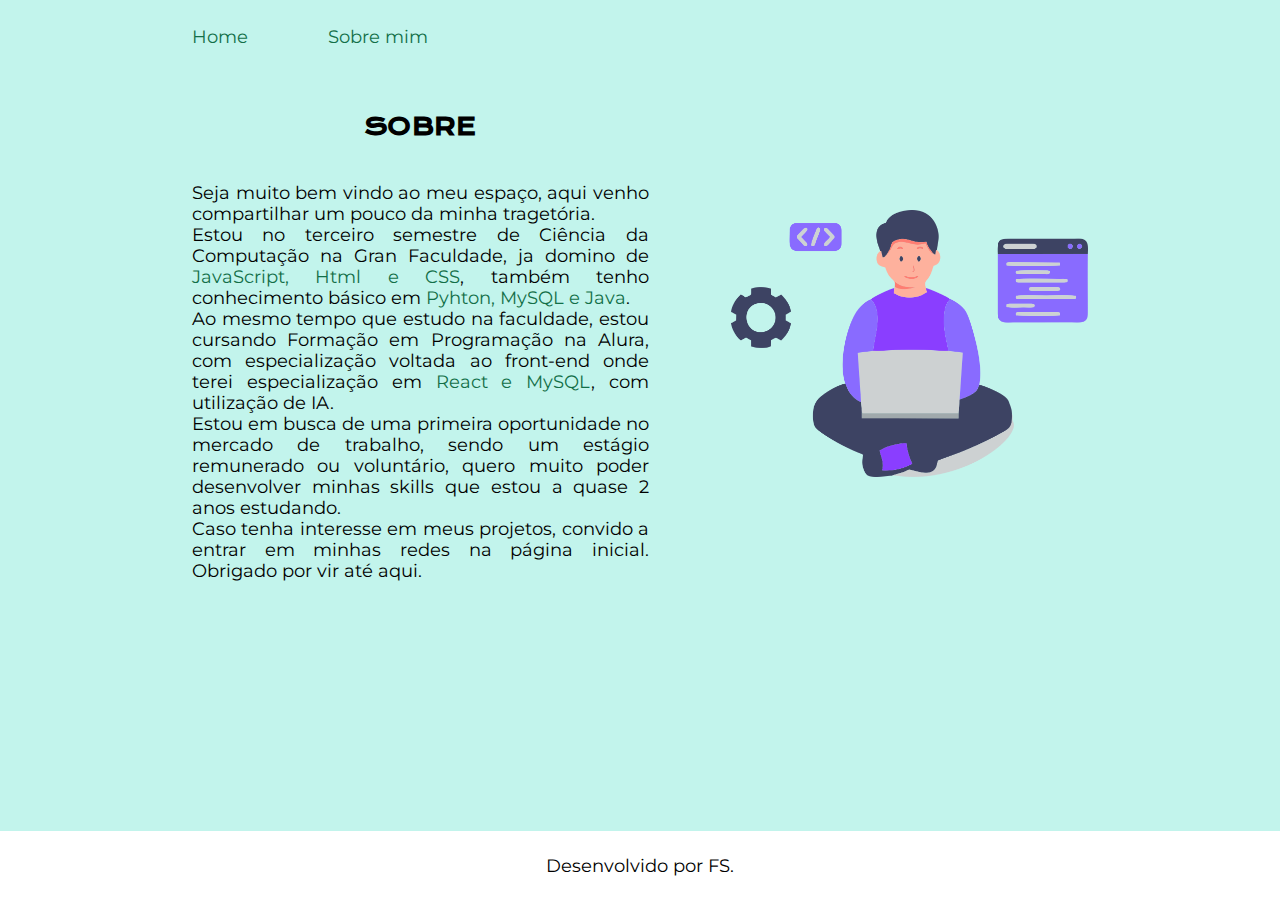
==== about.html @ a5b45253 "Add files via upload" ====
<!DOCTYPE html>
<html lang="pt-BR">
<head>
    <meta charset="UTF-8">
    <meta name="viewport" content="width=device-width, initial-scale=1.0">
    <title>Sobre mim</title>
    <link rel="stylesheet" href="./styles/style.css">
</head>
<body>
    <header class="cabecalho">
        <nav class="cabecalho__menu">
            <a class="cabecalho__menu__link" href="index.html">Home</a>
            <a class="cabecalho__menu__link" href="about.html">Sobre mim</a>
        </nav>
    </header>
    <main class="apresentacao">
        <section class="apresentacao__conteudo">
            <h1 class="apresentacao__conteudo__titulo">SOBRE</h1>
            <p class="apresentacao__conteudo__texto__about">
                Seja muito bem vindo ao meu espaço, aqui venho compartilhar um pouco da minha tragetória.<br>
                Estou no terceiro semestre de Ciência da Computação na Gran Faculdade, ja domino de <span>JavaScript, Html e CSS</span>, também tenho conhecimento básico em <span>Pyhton, MySQL e Java</span>. <br>
                Ao mesmo tempo que estudo na faculdade, estou cursando Formação em Programação na Alura, com especialização voltada ao front-end onde terei especialização em <span>React e MySQL</span>, com utilização de IA. <br>
                Estou em busca de uma primeira oportunidade no mercado de trabalho, sendo um estágio remunerado ou voluntário, quero muito poder desenvolver minhas skills que estou a quase 2 anos estudando. <br>
                Caso tenha interesse em meus projetos, convido a entrar em minhas redes na página inicial. Obrigado por vir até aqui.  
            </p>
        </section>
        <div>
            <img class="foto__estudando" src="./assets/estudando.png" alt="estudando">
        </div>
    </main>
    <footer class="rodape">
        Desenvolvido por FS.
    </footer>
</body>
</html>
---- styles/style.css ----
@import url("https://fonts.googleapis.com/css2?family=Krona+One&display=swap");
@import url('https://fonts.googleapis.com/css2?family=Montserrat&display=swap');

* {
    padding: 0;
    margin: 0;
    box-sizing: border-box;  
}

:root {
    --cor-primaria: #000000;
    --cor-secundaria: #126f48;

    --fonte-principal: "Krona One", sans-serif;
    --fonte-secundaria: "Montserrat", sans-serif;
}

.cabecalho {
    padding: 2% 0 0 15%;
}

.cabecalho__menu {
    display: flex;
    gap: 80px;
}

.cabecalho__menu__link {
    font-family: var(--fonte-secundaria);
    font-size: 1.12rem;
    text-decoration: none;
    color: var(--cor-secundaria);
}

.apresentacao {
    padding: 5% 15%;
    display: flex;
    align-items: center;
    justify-content: space-between;
    gap: 82px;
}

.apresentacao__conteudo {
    width: 100%;
    display: flex;
    flex-direction: column;
    justify-content: center;
    align-items: center;
    gap: 40px;     /* Ela especifica no CSS o tamanho dos espaços entre linhas e colunas em layouts de grid, flex e multi-column.  */
}

.apresentacao__conteudo__titulo {
    font-size: 1.5rem;
    font-family: var(--fonte-principal);
}

.apresentacao__conteudo__texto {
    font-size: 1.12rem;
    font-family: var(--fonte-secundaria);
}
body {
    /*height: 100vh;      para criar o tamanho da página, 'V'iewport'H'eight */
    background-color: rgb(194, 244, 236);
    color: var(--cor-primaria);
}

.apresentacao__links {
    width: 50%;
    display: flex;
    flex-direction: column;
    align-items: center;
    font-family: var(--fonte-secundaria);
    gap: 20px;
}

.apresentacao__links__subtitulo {
    justify-content: center;
    width: 100%;
    font-family: var(--fonte-secundaria);
    font-size: 1.3rem;
}

.titulo-destaque {
    color: var(--cor-secundaria);
    font-weight: bold; 
}

.img {
    display: flex;
    justify-content: center;
}
.foto {
    width: 70%;
    border-radius: 8px;
}

span {
    color: var(--cor-secundaria);
}

.botao {
    display: flex;
    justify-content: center;
    gap: 16px;
    color: var(--cor-primaria);
    width: 280px;
    font-size: 1.25rem;
    text-align: center;
    border: 2px solid var(--cor-secundaria);
    padding: 16px;
    border-radius: 8px;
    text-decoration: none;
}

.botao:hover {  /* para mudar algo no botão deixar mouse em cima*/
    background-color: white;
}

.rodape {
    background-color: white;
    color: var(--cor-primaria);
    padding: 24px;
    text-align: center;
    font-family: var(--fonte-secundaria);
    font-size: 1.12rem;
    position: fixed;
    bottom: 0;
    width: 100%;
}

.apresentacao__conteudo__texto__about {
    font-size: 1.12rem;
    font-family: var(--fonte-secundaria);
    text-align: justify;
}

.foto__estudando {
    width: 100%;
}

@media (max-width: 1200px) {
    .cabecalho {
        padding: 10%;
    }

    .cabecalho__menu {
        justify-content: center;
    }

    .apresentacao {
        flex-direction: column-reverse;
        padding: 5%;
    }
    
    .apresentacao-conteudo {
        width: auto;
    }
}
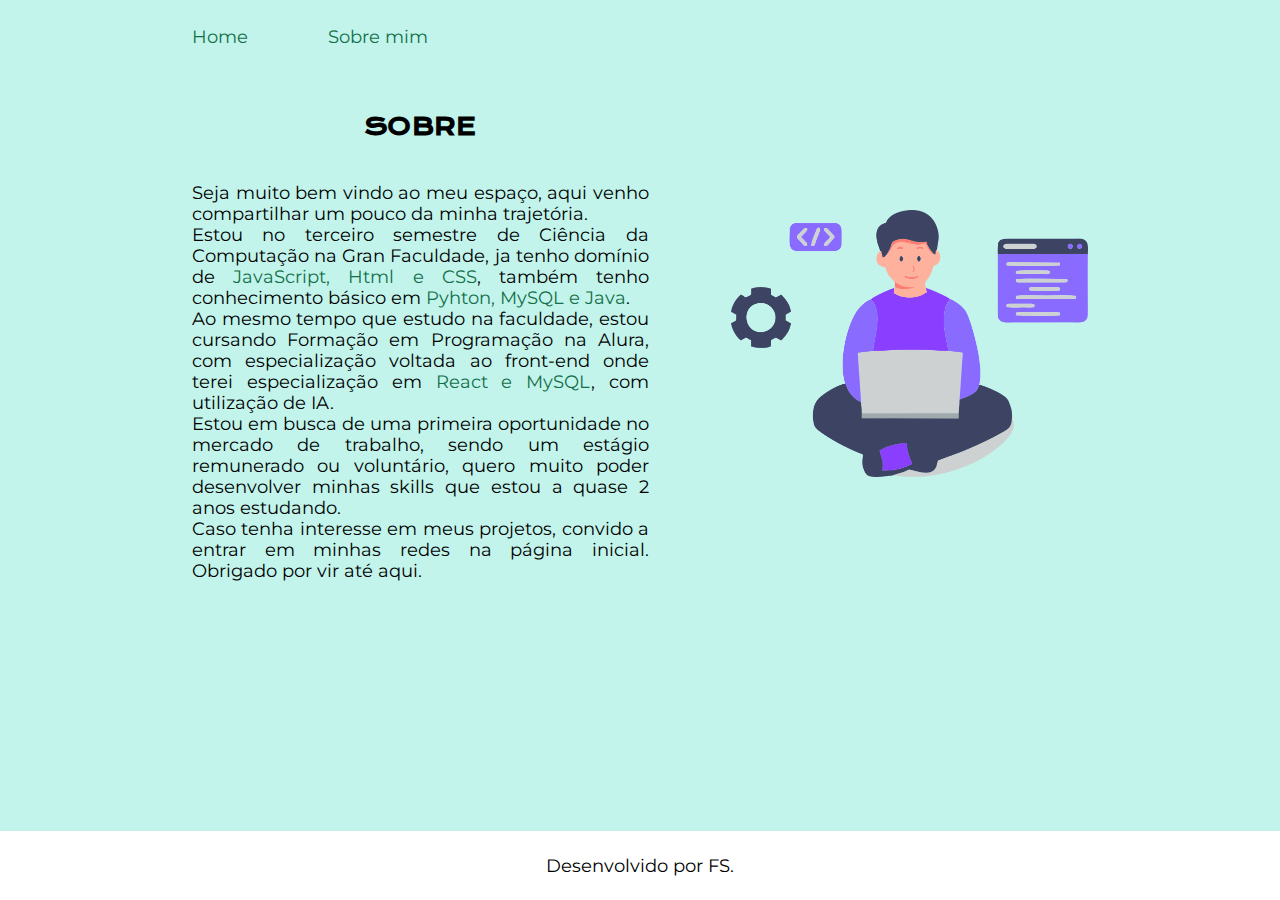
==== commit 3a791141: "about.html" ====
--- a/about.html
+++ b/about.html
@@ -17,8 +17,8 @@
         <section class="apresentacao__conteudo">
             <h1 class="apresentacao__conteudo__titulo">SOBRE</h1>
             <p class="apresentacao__conteudo__texto__about">
-                Seja muito bem vindo ao meu espaço, aqui venho compartilhar um pouco da minha tragetória.<br>
-                Estou no terceiro semestre de Ciência da Computação na Gran Faculdade, ja domino de <span>JavaScript, Html e CSS</span>, também tenho conhecimento básico em <span>Pyhton, MySQL e Java</span>. <br>
+                Seja muito bem vindo ao meu espaço, aqui venho compartilhar um pouco da minha trajetória.<br>
+                Estou no terceiro semestre de Ciência da Computação na Gran Faculdade, ja tenho domínio de <span>JavaScript, Html e CSS</span>, também tenho conhecimento básico em <span>Pyhton, MySQL e Java</span>. <br>
                 Ao mesmo tempo que estudo na faculdade, estou cursando Formação em Programação na Alura, com especialização voltada ao front-end onde terei especialização em <span>React e MySQL</span>, com utilização de IA. <br>
                 Estou em busca de uma primeira oportunidade no mercado de trabalho, sendo um estágio remunerado ou voluntário, quero muito poder desenvolver minhas skills que estou a quase 2 anos estudando. <br>
                 Caso tenha interesse em meus projetos, convido a entrar em minhas redes na página inicial. Obrigado por vir até aqui.  
@@ -32,4 +32,4 @@
         Desenvolvido por FS.
     </footer>
 </body>
-</html>+</html>
